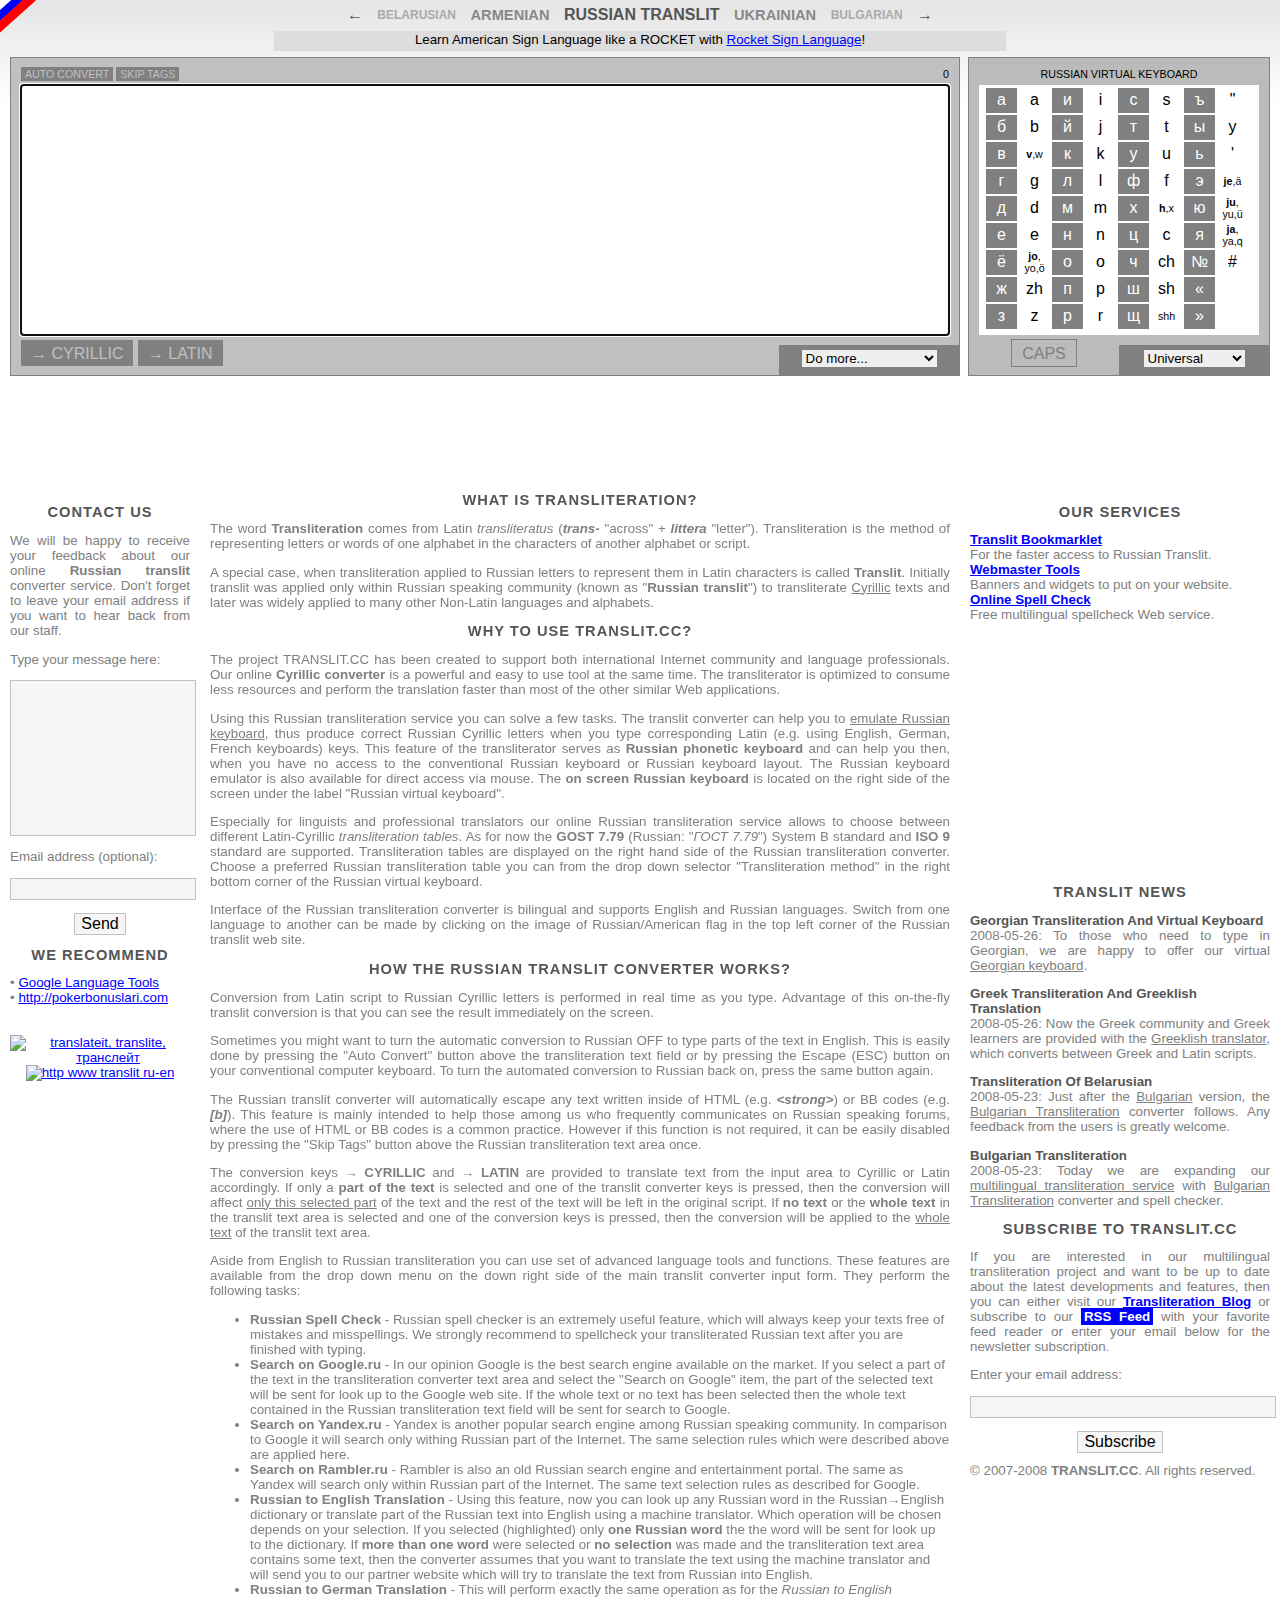
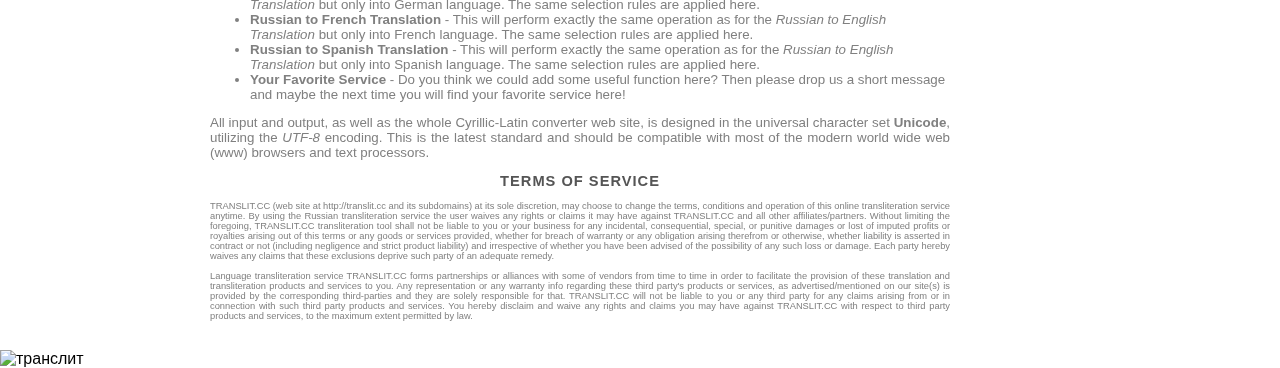
==== index.html @ 24be38a4 "init" ====
<!DOCTYPE html 
     PUBLIC "-//W3C//DTD XHTML 1.0 Transitional//EN"
     "http://www.w3.org/TR/xhtml1/DTD/xhtml1-transitional.dtd">
<html xmlns="http://www.w3.org/1999/xhtml">
<head>
<title>Translit RU/EN - Russian Transliteration and Spell Checker</title>
<meta http-equiv="Content-Type" content="text/html; charset=utf-8" />
<meta http-equiv="Content-Language" content="en, ru" />
<meta name="Author" content="Online Tranliteration Service TRANSLIT.CC" />
<meta name="Copyright" content="Copyright 2007-2015 TRANSLIT.CC. All rights reserved. All materials and code are protected by international copyright laws." />
<meta name="Description" lang="en" content="TRANSLIT.CC is a free online Russian-English transliterator (translit ru-en). It converts Russian translit into normal Cyrillic letters and backwards." />
<meta name="Description" lang="ru" content="TRANSLIT.CC - Новый русский транслит-переводчик и online транслитератор. Встроенная проверка орфографии и русская виртуальная клавиатура." />
<meta name="Keywords" lang="en" content="translit,transliteration,russian" />
<meta name="Кeywords" lang="ru" content="транслит,транслитерация,русский,русская" />
<meta name="Robots" content="index,follow,noarchive" />
<link rel="Stylesheet" type="text/css" href="style31.css" />
<link rel="Alternate" type="application/rss+xml" href="http://feeds.feedburner.com/translit" title="Translit News RSS" />
<link rel="Shortcut Icon" type="image/x-icon" href="favicon.ico" />
<script type="text/javascript" src="base31.js"></script>
<script type="text/javascript" src="speller/spellChecker.js"></script>
</head>
<body>
<noscript>
<div class="en" lang="en"><h1>Russian Transliteration Converter Requires JavaScript Support!</h1>
<p>Dear visitors of TRANSLIT.CC, in order to use our World Wide Web English-Russian Transliteration Service (WWW TRANSLIT RU-EN) you need to <u>activate support of <b>JavaScript</b></u> in your Web browser.</p>
<p>Please, reference documentation of your browser to find out how to enable JavaScript functionality. Staff of this online Latin-Cyrillic converter will be happy to assist you to solve this problem. You can send us a message using the contact form (below the Russian transliteration text input form).</p></div>
<div class="ru" lang="ru" style="display:none"><h1>Русский транслит переводчик требует поддержки JavaScript!</h1>
<p>Уважаемые посетители сайта ТРАНСЛИТ.CC, для полноценной работы со службой автоматической транслитерации текста из английского алфавита в русский (Транслит Ру-Ен) необходимо <u>активировать выполнение <b>JavaScript</b></u> в вашем Веб браузере.</p>
<p>Пожалуйста обратитесь к документации вашего Интернет браузера для выяснения деталей активации JavaScript. Работники нашего сервиса перевода из латиницы в кириллицу готовы оказать вам помощь по настройке вашего Веб браузера. Для этого вам необходимо связаться с нами посредствам контактной формы, расположенной слева под полем ввода транслитерации.</p></div>
</noscript>
<div id="container">
<div id="header">
<div class="en" lang="en"><ul>
<li><a href="http://ge.translit.cc/" class="marr" title="Georgian Transliteration">&larr;</a></li>
<li><h3><a href="http://by.translit.cc/" title="Belarusian Transliteration">Belarusian</a></h3></li>
<li><h2><a href="http://am.translit.cc/" title="Armenian Transliteration">Armenian</a></h2></li>
<li><h1><a href="index.html" title="Russian Transliteration">Russian Translit</a></h1></li>
<li><h2><a href="http://ua.translit.cc/" title="Ukrainian Transliteration">Ukrainian</a></h2></li>
<li><h3><a href="http://bg.translit.cc/" title="Bulgarian Transliteration">Bulgarian</a></h3></li>
<li><a href="http://gr.translit.cc/" class="marr" title="Greek Transliteration">&rarr;</a></li>
</ul></div>
<div class="ru" lang="ru" style="display:none"><ul>
<li><a href="http://ge.translit.cc/" class="marr" title="Грузинская Транслитерация">&larr;</a></li>
<li><h3><a href="http://by.translit.cc/" title="Белорусская Транслитерация">Белорусский</a></h3></li>
<li><h2><a href="http://am.translit.cc/" title="Армянская Транслитерация">Армянский</a></h2></li>
<li><h1><a href="index.html" title="Русская Транслитерация">Русский Транслит</a></h1></li>
<li><h2><a href="http://ua.translit.cc/" title="Украинская Транслитерация">Украинский</a></h2></li>
<li><h3><a href="http://bg.translit.cc/" title="Болгарская Транслитерация">Болгарский</a></h3></li>
<li><a href="http://gr.translit.cc/" class="marr" title="Греческая Транслитерация">&rarr;</a></li>
</ul></div>
</div><!-- /header -->
<div id="message">
<div id="message-content">
Learn American Sign Language like a ROCKET with <a href="offer/rocketlang" rel="nofollow" target="_blank">Rocket Sign Language</a>!</div><!-- /message-content -->
</div><!-- /message -->
<div id="workspace">
<div id="work-right">
<div id="work-right-head">
<div class="en" lang="en">Russian virtual keyboard</div>
<div class="ru" lang="ru" style="display:none">Русская виртуальная клавиатура</div>
</div><!-- /work-right-head -->
<div id="work-right-body">
<div id="work-right-body-content">
<div><a href="javascript:t.n(2)">а</a></div><div>a</div><div><a href="javascript:t.n(20)">и</a></div><div>i</div><div><a href="javascript:t.n(38)">с</a></div><div>s</div><div><a href="javascript:t.n(56)">ъ</a></div><div>&quot;</div><div><a href="javascript:t.n(4)">б</a></div><div>b</div><div><a href="javascript:t.n(22)">й</a></div><div>j</div><div><a href="javascript:t.n(40)">т</a></div><div>t</div><div><a href="javascript:t.n(58)">ы</a></div><div>y</div><div><a href="javascript:t.n(6)">в</a></div><div class="sm1"><strong>v</strong>,w</div><div><a href="javascript:t.n(24)">к</a></div><div>k</div><div><a href="javascript:t.n(42)">у</a></div><div>u</div><div><a href="javascript:t.n(60)">ь</a></div><div>&#39;</div><div><a href="javascript:t.n(8)">г</a></div><div>g</div><div><a href="javascript:t.n(26)">л</a></div><div>l</div><div><a href="javascript:t.n(44)">ф</a></div><div>f</div><div><a href="javascript:t.n(62)">э</a></div><div class="sm1"><strong>je</strong>,ä</div><div><a href="javascript:t.n(10)">д</a></div><div>d</div><div><a href="javascript:t.n(28)">м</a></div><div>m</div><div><a href="javascript:t.n(46)">х</a></div><div class="sm1"><strong>h</strong>,x</div><div><a href="javascript:t.n(64)">ю</a></div><div class="sm2"><strong>ju</strong>,<br/>yu,ü</div><div><a href="javascript:t.n(12)">е</a></div><div>e</div><div><a href="javascript:t.n(30)">н</a></div><div>n</div><div><a href="javascript:t.n(48)">ц</a></div><div>c</div><div><a href="javascript:t.n(66)">я</a></div><div class="sm2"><strong>ja</strong>,<br/>ya,q</div><div><a href="javascript:t.n(14)">ё</a></div><div class="sm2"><strong>jo</strong>,<br/>yo,ö</div><div><a href="javascript:t.n(32)">о</a></div><div>o</div><div><a href="javascript:t.n(50)">ч</a></div><div>ch</div><div><a href="javascript:t.c(&quot;№&quot;)">№</a></div><div>#</div><div><a href="javascript:t.n(16)">ж</a></div><div>zh</div><div><a href="javascript:t.n(34)">п</a></div><div>p</div><div><a href="javascript:t.n(52)">ш</a></div><div>sh</div><div><a href="javascript:t.c(&quot;«&quot;)">«</a></div><div></div><div><a href="javascript:t.n(18)">з</a></div><div>z</div><div><a href="javascript:t.n(36)">р</a></div><div>r</div><div><a href="javascript:t.n(54)">щ</a></div><div class="sm1">shh</div><div><a href="javascript:t.c(&quot;»&quot;)">»</a></div><div></div>
</div><!-- /work-right-body-content -->
</div><!-- /work-right-body -->
<div id="codeset" lang="en">
<select name="codelist" id="codelist" onchange="t.sw()" title="Transliteration method">
<option title="Our own compilation">Universal</option>
<option title="GOST 7.79-2000 (System B) Standard">GOST 7.79 B</option>
<option title="ISO 9:1995 Standard">ISO 9</option>
</select>
</div><!-- /codeset -->
<div id="work-right-foot" lang="en">
<a href="javascript:t.tcps()" class="off" id="togCaps" title="Capitalize letters">Caps</a>
</div><!-- /work-right-foot -->
</div><!-- /work-right -->
<div id="work-left">
<div id="work-left-head" lang="en">
<div id="txtcount"></div>
<a href="javascript:t.tacf()" id="togConv" class="on" title="TURN OFF automatic conversion to Russian (or press ESC)">Auto convert</a> 
<a href="javascript:t.tstf()" id="togTags" class="on" title="TURN OFF detection of HTML and BB tags">Skip tags</a>
</div><!-- /work-left-head -->
<div id="work-left-body">
<form name="tf" id="tf" method="post" action="index.html">
<fieldset><div>
<textarea id="txt" name="txt" class="tx0" rows="" cols=""></textarea>
</div></fieldset>
</form>
</div><!-- /work-left-body -->
<div id="advanced">
<select name="advlist" id="advlist" onchange="t.dmr()" title="Advanced services" lang="en">
<option title="Choose a service below">Do more...</option>
<option title="Check Russian spelling">Check spelling</option>
<option title="Search text on Google">Search on Google</option>
<option title="Search text on Yandex">Search on Yandex</option>
<option title="Search text on Rambler">Search on Rambler</option>
<option title="Translate into English">into English</option>
<option title="Translate into German">into German</option>
<option title="Translate into French">into French</option>
<option title="Translate into Spanish">into Spanish</option>
</select>
</div><!-- /advanced -->
<div id="work-left-foot">
<div class="en" lang="en"><a href="javascript:t.go(0)" title="Convert to Cyrillic">&rarr; Cyrillic</a> <a href="javascript:t.go(1)" title="Convert to Latin">&rarr; Latin</a></div>
<div class="ru" lang="ru" style="display:none"><a href="javascript:t.go(0)" title="Перевести в кириллицу">Кириллица</a> <a href="javascript:t.go(1)" title="Перевести в латиницу">Латиница</a></div>
</div><!-- /work-left-foot -->
</div><!-- /work-left -->
<div id="work-bottom">
<div id="work-bottom-content">

<script async src="http://pagead2.googlesyndication.com/pagead/js/adsbygoogle.js"></script>
<!-- 728x90 -->
<ins class="adsbygoogle"
     style="display:inline-block;width:728px;height:90px"
     data-ad-client="ca-pub-0113441673686829"
     data-ad-slot="4898148110"></ins>
<script>
(adsbygoogle = window.adsbygoogle || []).push({});
</script>
<script type="text/javascript"><!--
t.ini();
//--></script>
</div><!-- /work-bottom-content -->
</div><!-- /work-bottom -->
</div><!-- /workspace -->

<div id="description">
<div id="description-right">
<div class="en" lang="en"><h2>Our Services</h2>
<p class="rcm"><b><a href="bookmarklet" title="Translit Bookmarklet">Translit Bookmarklet</a></b><br/>For the faster access to Russian Translit.</p>
<p class="rcm"><b><a href="webmasters" title="Translit for Webmasters">Webmaster Tools</a></b><br/>Banners and widgets to put on your website.</p>
<p class="rcm"><b><a href="http://spellcheck.cc/" title="Free Online Spell Checker">Online Spell Check</a></b><br/>Free multilingual spellcheck Web service.</p>
</div>
<div class="ru" lang="ru" style="display:none"><h2>Наши Сервисы</h2>
<p class="rcm"><b><a href="bookmarklet" title="Транслит Букмарклет">Транслит Букмарклет</a></b><br/>Для быстрого доступа к сервису русской транслитерации.</p>
<p class="rcm"><b><a href="webmasters" title="Транслит для Вебмастеров">Для Веб-мастеров</a></b><br/>Баннеры и код для размещения на вашем сайте.</p>
<p class="rcm"><b><a href="http://ru.spellcheck.cc/" title="Онлайн Проверка Правописания">Проверка правописания</a></b><br/>Онлайн сервис проверки правописания Русского языка.</p>
</div>

<script async src="http://pagead2.googlesyndication.com/pagead/js/adsbygoogle.js"></script>
<!-- TRN_300x250 -->
<ins class="adsbygoogle"
     style="display:inline-block;width:300px;height:250px"
     data-ad-client="ca-pub-0113441673686829"
     data-ad-slot="8589958282"></ins>
<script>
(adsbygoogle = window.adsbygoogle || []).push({});
</script>
<div id="newsfeed"><div class="en" lang="en"><h2>Translit News</h2></div>
<div class="ru" lang="ru" style="display:none"><h2>Новое на Транслит.CC</h2></div>
<h3>Georgian Transliteration and Virtual Keyboard</h3><p>2008-05-26: To those who need to type in Georgian, we are happy to offer our virtual <a href="http://ge.translit.cc/" title="Virtual Georgian keyboard">Georgian keyboard</a>.</p>
<h3>Greek Transliteration and Greeklish Translation</h3><p>2008-05-26: Now the Greek community and Greek learners are provided with the <a href="http://gr.translit.cc/" title="Greeklish converter">Greeklish translator</a>, which converts between Greek and Latin scripts.</p>
<h3>Transliteration of Belarusian</h3><p>2008-05-23: Just after the <a href="http://bg.translit.cc/" title="Online Bulgarian Transliteration">Bulgarian</a> version, the <a href="http://bg.translit.cc/" title="Online Bulgarian Transliteration">Bulgarian Transliteration</a> converter follows. Any feedback from the users is greatly welcome.</p>
<h3>Bulgarian Transliteration</h3><p>2008-05-23: Today we are expanding our <a href="index.html" title="Online Transliteration">multilingual transliteration service</a> with <a href="http://bg.translit.cc/" title="Online Bulgarian Transliteration">Bulgarian Transliteration</a> converter and spell checker.</p>
</div>

<script type="text/javascript" src="http://media.fastclick.net/w/get.media?sid=42564&amp;m=6&amp;tp=8&amp;d=j&amp;t=s"></script>
<noscript>
<a href="http://media.fastclick.net/w/click.here?sid=42564&amp;m=6&amp;c=1" target="_blank">
<img src="http://media.fastclick.net/w/get.media?sid=42564&amp;m=6&amp;tp=8&amp;d=s&amp;c=1" width="300" height="250" border="0" alt="WWW Translit RU/EN" /></a>
</noscript>
<div class="en" lang="en"><h2>Subscribe to Translit.CC</h2>
<p>If you are interested in our multilingual transliteration project and want to be up to date about the latest developments and features, then you can either visit our <b><a href="http://blog.translit.cc/" title="Transliteration Blog">Transliteration Blog</a></b> or subscribe to our <a href="http://feeds.feedburner.com/translit" class="rss" title="Russian Transliteration News">RSS Feed</a> with your favorite feed reader or enter your email below for the newsletter subscription.</p>
<form action="http://www.feedburner.com/fb/a/emailverify" method="post" target="popupwindow" onsubmit="window.open('http://www.feedburner.com/fb/a/emailverifySubmit?feedId=1746202', 'popupwindow', 'scrollbars=yes,width=550,height=520');return true">
<p>Enter your email address:</p>
<p><input type="text" name="email" class="form"/></p>
<input type="hidden" value="http://feeds.feedburner.com/~e?ffid=1746202" name="url"/>
<input type="hidden" value="Translit News" name="title"/>
<input type="hidden" name="loc" value="en_US"/>
<input type="submit" value="Subscribe" class="button"/>
</form></div>
<div class="ru" lang="ru" style="display:none"><h2>Подписка на Транслит.CC</h2>
<p>Если вы интересуетесь развитием нашего многоязычного транслитератора, то, возможно, вы пожелаете посетить наш <b><a href="http://feeds.feedburner.com/translit" title="Блог о Транслитерации">блог о транслитерации</a></b> либо подписаться на нашу новостную <a href="http://feeds.feedburner.com/translit" class="rss" title="Новое на Транслит.CC">RSS ленту</a> с помощью вашего любимого RSS-агрегатора либо подписаться на обновления по электронной почте, используя предоставленную ниже форму.</p>
<form action="http://www.feedburner.com/fb/a/emailverify" method="post" target="popupwindow" onsubmit="window.open('http://www.feedburner.com/fb/a/emailverifySubmit?feedId=1746202', 'popupwindow', 'scrollbars=yes,width=550,height=520');return true">
<p>Введите адрес электронной почты:</p>
<p><input type="text" name="email" class="form"/></p>
<input type="hidden" value="http://feeds.feedburner.com/~e?ffid=1746202" name="url"/>
<input type="hidden" value="Translit News" name="title"/>
<input type="hidden" name="loc" value="en_US"/>
<input type="submit" value="Подписаться" class="button"/>
</form></div>
<div class="en" lang="en"><p>&copy; 2007-2008 <b>TRANSLIT.CC</b>. All rights reserved.</p></div>
<div class="ru" lang="ru" style="display:none"><p>&copy; 2007-2008 <b>TRANSLIT.CC</b>. Все права защищены.</p></div>
</div><!-- /description-right -->
<div id="description-left">
<div class="en" lang="en"><h2>Contact US</h2>
<p>We will be happy to receive your feedback about our online <b>Russian translit</b> converter service. Don't forget to leave your email address if you want to hear back from our staff.</p>
<p>Type your message here:</p>
<form method="post" action="index.html">
<textarea cols="" rows="" name="msg" class="form feedback"></textarea>
<p>Email address (optional):</p>
<p><input type="text" name="email" class="form" /></p>
<input type="submit" name="ct_submit" value="Send" class="button"/>
</form></div>
<div class="ru" lang="ru" style="display:none"><h2>Обратная Связь</h2>
<p>Мы всегда рады услышать мнения пользователей о работе сервиса <b>русский транслит</b>. Если у вас есть какие-либо пожелания или предложения, не задумывайтесь ни на секунду и напишите нам о них! Не забудьте оставить свой адрес электронной почты, если вы хотите получить от нас ответ.</p>
<p>Поле для ввода сообщения:</p>
<form method="post" action="index.html">
<textarea cols="" rows="" name="msg" class="form feedback"></textarea>
<p>Адрес электронной почты (по желанию):</p>
<p><input type="text" name="email" class="form" /></p>
<input type="submit" name="ct_submit" value="Послать" class="button"/>
</form></div>

<script type="text/javascript" src="http://media.fastclick.net/w/get.media?sid=42564&amp;m=3&amp;tp=7&amp;d=j&amp;t=n"></script>
<noscript>
<a href="http://media.fastclick.net/w/click.here?sid=42564&amp;m=3&amp;c=1" target="_blank">
<img src="http://media.fastclick.net/w/get.media?sid=42564&amp;m=3&amp;tp=7&amp;d=s&amp;c=1" width="160" height="600" border="0" alt="Russian transliteration" /></a>
</noscript>
<div class="en" lang="en"><h2>We Recommend</h2>
<p class="rcm">&bull; <a href="http://www.google.com/language_tools?hl=EN">Google Language Tools</a></p>
</div>
<div class="ru" lang="ru" style="display:none"><h2>Рекомендуем</h2>
<p class="rcm">&bull; <a href="http://www.google.com/language_tools?hl=RU">Языковые инструменты от Google</a></p>
</div>
<p class="rcm">&bull;   <a href="http://www.pokerbonuslari.com">http://pokerbonuslari.com</a>  </p>
<br /><br />
<!-- <a href="http://www.russianwa.com/top/" rel="nofollow"><img src="http://www.russianwa.com/top/button.php?u=translit" alt="russkaya klaviatura, klava" border="0" /></a> -->
<a href="http://www.russiancarolina.net/top/" rel="nofollow"><img src="http://www.russiancarolina.net/top/button.php?u=translit" alt="translateit, translite, транслейт" border="0" /></a>
<a href="http://www.RussianAmerica.com/top/?id=10785" rel="nofollow"><img border="0" width="88" height="31" src="http://www.russianamerica.com/top/logo/index.php?id=10785&amp;logo=3" alt="http www translit ru-en" /></a>
</div><!-- /description-left -->
<div id="description-center">
<div class="en" lang="en"><h2>What is Transliteration?</h2>
<p>The word <b>Transliteration</b> comes from Latin <i>transliteratus</i> (<b><i>trans-</i></b> "across" + <b><i>littera</i></b> "letter"). Transliteration is the method of representing letters or words of one alphabet in the characters of another alphabet or script.</p>
<p>A special case, when transliteration applied to Russian letters to represent them in Latin characters is called <b>Translit</b>. Initially translit was applied only within Russian speaking community (known as "<b>Russian translit</b>") to transliterate <u>Cyrillic</u> texts and later was widely applied to many other Non-Latin languages and alphabets.</p></div>
<div class="ru" lang="ru" style="display:none"><h2>Что такое транслитерация?</h2>
<p>Слово <b>транслитерация</b> происходит от латинского <i>transliteratus</i> (<b><i>trans-</i></b> «изменение» и <b><i>littera</i></b> «буква»). Транслитерация - это метод представления букв одной системы письма либо алфавита буквами другой системы. Транслитерация часто используется лингвистами для перевода имен и названий из одного языка на другой. В быту транслитерация получила широкое распространение в SMS в эпоху нерусифицированных сотовых телефонов. Транслитерацию также часто используют вместо кириллицы при работе на нерусифицированных компьютерах.</p>
<p>Особый случай использования транслитерации в русском языке для представления русских букв латинскими получил название <b>транслит</b>. Изначально термин <i>транслит</i> применялся в русско говорящем сообществе (так называемый «русский транслит») для конвертирования текстов, написанных на кириллице, и в дальнейшем получил распространение в других не латинских языковых системах и алфавитах.</p></div>
<div class="en" lang="en"><h2>Why to use TRANSLIT.CC?</h2>
<p>The project TRANSLIT.CC has been created to support both international Internet community and language professionals. Our online <b>Cyrillic converter</b> is a powerful and easy to use tool at the same time. The transliterator is optimized to consume less resources and perform the translation faster than most of the other similar Web applications.</p>
<p>Using this Russian transliteration service you can solve a few tasks. The translit converter can help you to <u>emulate Russian keyboard</u>, thus produce correct Russian Cyrillic letters when you type corresponding Latin (e.g. using English, German, French keyboards) keys. This feature of the transliterator serves as <b>Russian phonetic keyboard</b> and can help you then, when you have no access to the conventional Russian keyboard or Russian keyboard layout. The Russian keyboard emulator is also available for direct access via mouse. The <b>on screen Russian keyboard</b> is located on the right side of the screen under the label "Russian virtual keyboard".</p>
<p>Especially for linguists and professional translators our online Russian transliteration service allows to choose between different Latin-Cyrillic <i>transliteration tables</i>. As for now the <b>GOST 7.79</b> (Russian: "<em lang="ru">ГОСТ 7.79</em>") System B standard and <b>ISO 9</b> standard are supported. Transliteration tables are displayed on the right hand side of the Russian transliteration converter. Choose a preferred Russian transliteration table you can from the drop down selector "Transliteration method" in the right bottom corner of the Russian virtual keyboard.</p>
<p>Interface of the Russian transliteration converter is bilingual and supports English and Russian languages. Switch from one language to another can be made by clicking on the image of Russian/American flag in the top left corner of the Russian translit web site.</p>
</div>
<div class="ru" lang="ru" style="display:none"><h2>Для чего нужен ТРАНСЛИТ.CC?</h2>
<p>Проект ТРАНСЛИТ.CC был создан для поддержки международного Интернет сообщества и профессионалов, изучающих языки. Представленный русский транслит конвертер является одновременно мощным и простым средством для перевода информации между различными системами алфавитов. Онлайн переводчик транслитерации оптимизирован для минимального использования системных ресурсов. Высокая скорость выполнения задач и надежность работы сервиса выгодно отличают его от аналогичных.</p>
<p>Сервис русской транслитерации позволяет решить сразу несколько задач. В первую очередь, транслитератор может выполнять роль эмулятора русской клавиатуры, отображая русские кириллические буквы при вводе букв латинского алфавита (например, при использовании английской, немецкой либо французской раскладки клавиатуры). Данная функцию так же получила название <b>русская фонетическая клавиатура</b> и может быть полезна в случаях, когда доступ к русской клавиатуре либо русской раскладке клавиатуры ограничен. Эмулятор русской клавиатуры также позволяет набирать отдельные буквы с помощью компьютерной мышки. Виртуальная клавиатура расположена в правой стороне экрана в блоке под надписью «виртуальная русская клавиатура».</p>
<p>Специально для лингвистов и профессиональных переводчиков наша онлайн служба русской транслитерации позволяет выбрать различные <i>правила транслитерации</i>. На данный момент дополнительно поддерживаются таблицы транслитерации по стандартам <b>ГОСТ 7.79</b> система Б и <em lang="en">ISO 9</em>. Таблица транслитерации отображается с правой стороны от текстового поля транслитератора. Выбрать соответствующую таблицу транслитерации можно в ниспадающем меню под названием «<em lang="en">Transliteration method</em>», расположенного в правом нижнем углу виртуальной клавиатуры.</p>
<p>Интерфейс службы переводчика русской транслитерации поддерживает английский и русский языки. Переключиться с одного языка на другой можно, нажав на изображение российского либо американского флага в левом верхнем углу сайта.</p>
</div>
<div class="en" lang="en"><h2>How the Russian Translit Converter Works?</h2>
<p>Conversion from Latin script to Russian Cyrillic letters is performed in real time as you type. Advantage of this on-the-fly translit conversion is that you can see the result immediately on the screen.</p>
<p>Sometimes you might want to turn the automatic conversion to Russian OFF to type parts of the text in English. This is easily done by pressing the "Auto Convert" button above the transliteration text field or by pressing the Escape (ESC) button on your conventional computer keyboard. To turn the automated conversion to Russian back on, press the same button again.</p>
<p>The Russian translit converter will automatically escape any text written inside of HTML (e.g. <b><i>&lt;strong&gt;</i></b>) or BB codes (e.g. <b><i>[b]</i></b>). This feature is mainly intended to help those among us who frequently communicates on Russian speaking forums, where the use of HTML or BB codes is a common practice. However if this function is not required, it can be easily disabled by pressing the "Skip Tags" button above the Russian transliteration text area once.</p>
<p>The conversion keys <b>&rarr; CYRILLIC</b> and <b>&rarr; LATIN</b> are provided to translate text from the input area to Cyrillic or Latin accordingly. If only a <b>part of the text</b> is selected and one of the translit converter keys is pressed, then the conversion will affect <u>only this selected part</u> of the text and the rest of the text will be left in the original script. If <b>no text</b> or the <b>whole text</b> in the translit text area is selected and one of the conversion keys is pressed, then the conversion will be applied to the <u>whole text</u> of the translit text area.</p>
<p>Aside from English to Russian transliteration you can use set of advanced language tools and functions. These features are available from the drop down menu on the down right side of the main translit converter input form. They perform the following tasks:</p>
<ul>
<li><b>Russian Spell Check</b> - Russian spell checker is an extremely useful feature, which will always keep your texts free of mistakes and misspellings. We strongly recommend to spellcheck your transliterated Russian text after you are finished with typing.</li>
<li><b>Search on Google.ru</b> - In our opinion Google is the best search engine available on the market. If you select a part of the text in the transliteration converter text area and select the "Search on Google" item, the part of the selected text will be sent for look up to the Google web site. If the whole text or no text has been selected then the whole text contained in the Russian transliteration text field will be sent for search to Google.</li>
<li><b>Search on Yandex.ru</b> - Yandex is another popular search engine among Russian speaking community. In comparison to Google it will search only withing Russian part of the Internet. The same selection rules which were described above are applied here.</li>
<li><b>Search on Rambler.ru</b> - Rambler is also an old Russian search engine and entertainment portal. The same as Yandex will search only within Russian part of the Internet. The same text selection rules as described for Google.</li>
<li><b>Russian to English Translation</b> - Using this feature, now you can look up any Russian word in the Russian&rarr;English dictionary or translate part of the Russian text into English using a machine translator. Which operation will be chosen depends on your selection. If you selected (highlighted) only <b>one Russian word</b> the the word will be sent for look up to the dictionary. If <b>more than one word</b> were selected or <b>no selection</b> was made and the transliteration text area contains some text, then the converter assumes that you want to translate the text using the machine translator and will send you to our partner website which will try to translate the text from Russian into English.</li>
<li><b>Russian to German Translation</b> - This will perform exactly the same operation as for the <i>Russian to English Translation</i> but only into German language. The same selection rules are applied here.</li>
<li><b>Russian to French Translation</b> - This will perform exactly the same operation as for the <i>Russian to English Translation</i> but only into French language. The same selection rules are applied here.</li>
<li><b>Russian to Spanish Translation</b> - This will perform exactly the same operation as for the <i>Russian to English Translation</i> but only into Spanish language. The same selection rules are applied here.</li>
<li><b>Your Favorite Service</b> - Do you think we could add some useful function here? Then please drop us a short message and maybe the next time you will find your favorite service here!</li>
</ul>
<p>All input and output, as well as the whole Cyrillic-Latin converter web site, is designed in the universal character set <b>Unicode</b>, utilizing the <i>UTF-8</i> encoding. This is the latest standard and should be compatible with most of the modern world wide web (www) browsers and text processors.</p>
</div>
<div class="ru" lang="ru" style="display:none"><h2>Как работать с конвертером транслита?</h2>
<p>Транскрипция из латиницы в русскую кириллицу производится в реальном времени по мере ввода букв с клавиатуры. Преимуществом подобного перевода «на лету» является мгновенность вывода на экран результата транслитерации.</p>
<p>Иногда может понадобиться отключить автоматический перевод на русский язык, чтобы напечатать части текста на английском языке. Отключить конверсию в транслит можно, нажав на кнопку <em lang="en">Auto Convert</em>, расположенную в верхней части поля транслитерации, либо нажав на клавишу <em lang="en">ESC</em> компьютерной клавиатуры.</p>
<p>Русский транслит конвертер автоматически пропустит элементы гипертекстовой разметки HTML, заключённые в угловые скобки (пример: <b><i>&lt;strong&gt;</i></b>), или код BB, заключённый в квадратные скобки (пример: <b><i>[b]</i></b>). Данная функция полезна людям, участвующим в русскоязычных форумах, где использование кодов HTML и BB является обыденным делом. Однако, если в данной функции нет необходимости, её можно легко отключить, нажав на кнопку <em lang="en">Skip Tags</em>, расположенную в верхней части поля транслитерации.</p>
<p>Кнопки транслитерации <b>КИРИЛЛИЦА</b> и <b>ЛАТИНИЦА</b> предназначены для перевода текста из поля ввода в кириллическую либо латинскую систему письма соответственно. В случае, если выбрана лишь <b>часть текста</b> и нажата одна из кнопок транслитерации, транслитерация будет произведена только над выделенным текстом, и остальной текст в поле ввода останется без изменения. В случае, когда текст для транслитерации на русский либо латиницу не был выделен, либо в случае, когда весь находящийся в поле ввода текст  был выделен, и в последствии была нажата одна из кнопок транслитерации, конвертирование будет произведено над всем текстом, находящимся в поле ввода транслита.</p>
<p>В дополнение к функциям русской транслитерации, на сайте также доступен ряд вспомогательных приложений. Данные функции доступны в ниспадающем меню, расположенном в правом нижнем углу главного поля ввода текста транслита:</p>
<ul>
<li><b>Русская проверка орфографии</b> - проверка правописания русского языка является отличным дополнением к транслиту, позволяющим предотвратить печатные и грамматически ошибки. Мы настоятельно рекомендуем проверять набранные тексты перед отправкой их собеседникам.</li>
<li><b>Поиск в Google.ru</b> - По нашему мнению, Google является одной из лучших поисковых машин, существующих в Интернете. При выделении части текста в текстовом поле ввода переводчика транслита и последующем выборе пункта меню «Search on Google», только выделенный участок текста будет послан для поиска в поисковой системе Google. В случае, когда весь текст был выделен либо он не был выделен вообще, весь содержащийся в поле ввода перекодировщика транслита текст будет направлен в поисковую систему для поиска.</li>
<li><b>Поиск в Yandex.ru</b> - Яндекс является другой популярной российской поисковой системой. По сравнению с Google, данная поисковая система ограничевается поиском в российкой части Интернета. В данном случае применимы те же правила выделения, описанные выше для поиска в Google.</li>
<li><b>Поиск в Rambler.ru</b> - Рамблер является ещё одной российской информационно-поисковой системой. Так же, как и Яндекс, ограничевается поиском только в российской части Интернета. Для поиска в Рамблере применимы те же самые правила, описанные для Google.</li>
<li><b>Русско-английский перевод</b> - С помощью данной функции можно найти перевод любого русского слова в русско-английском словаре либо осуществить машинный перевод целого блока текста с русского языка на английский. Какая операция будет выбрана, перевод значения одного слова в словаре либо машинный перевод всего текста - зависит от выделенного текста. Если было выделено всего лишь одно русское слово, то будет произведён поиск данного слова в русско-английском словаре. Если выделено более чем одно слово либо вообще ни одно слово не было выделено, и текстовый блок транслита содержит текст, то будет произведён машинный перевод текста на английский язык.</li>
<li><b>Русско-немецкий перевод</b> - Данная функция полностью идентична русско-английскому переводу, описанному выше, с тем лишь отличием, что перевод будет осуществлён в русско&rarr;немецком направлении. Применимы те же правила выделения текста.</li>
<li><b>Русско-французский перевод</b> - Данная функция полностью идентична русско-английскому переводу, описанному выше, с тем лишь отличием, что перевод будет осуществлён в русско&rarr;французском направлении. Применимы те же правила выделения текста.</li>
<li><b>Русско-испанский перевод</b> - Данная функция полностью идентична русско-английскому переводу, описанному выше, с тем лишь отличием, что перевод будет осуществлён в русско&rarr;испанском направлении. Применимы те же правила выделения текста.</li>
<li><b>Другой полезный сервис</b> - Мы постарались включить в набор дополнительных функций самые полезные и необходимые приложения. Вполне возможно, мы что то упустили и были бы рады услышать ваши пожелания и предложения.</li>
</ul>
<p>Весь ввод и вывод данных, так же как и весь сайт русской транслитерации WWW.ТРАНСЛИТ.CC построены на базе универсального стандарта кодирования символов <b>Юникод</b> (Уникод) и используют кодировку <i>UTF-8</i>. Данные стандарты являются последними технологиями для представления информации на различных языках и должны быть совместимы со всеми современными Интернет браузерами и текстовыми редакторами.</p>
</div>

<div class="en" lang="en"><h2>Terms of Service</h2>
<p class="tos">TRANSLIT.CC (web site at http://translit.cc and its subdomains) at its sole discretion, may choose to change the terms, conditions and operation of this online transliteration service anytime. By using the Russian transliteration service the user waives any rights or claims it may have against TRANSLIT.CC and all other affiliates/partners. Without limiting the foregoing, TRANSLIT.CC transliteration tool shall not be liable to you or your business for any incidental, consequential, special, or punitive damages or lost of imputed profits or royalties arising out of this terms or any goods or services provided, whether for breach of warranty or any obligation arising therefrom or otherwise, whether liability is asserted in contract or not (including negligence and strict product liability) and irrespective of whether you have been advised of the possibility of any such loss or damage. Each party hereby waives any claims that these exclusions deprive such party of an adequate remedy.</p>
<p class="tos">Language transliteration service TRANSLIT.CC forms partnerships or alliances with some of vendors from time to time in order to facilitate the provision of these translation and transliteration products and services to you. Any representation or any warranty info regarding these third party's products or services, as advertised/mentioned on our site(s) is provided by the corresponding third-parties and they are solely responsible for that. TRANSLIT.CC will not be liable to you or any third party for any claims arising from or in connection with such third party products and services. You hereby disclaim and waive any rights and claims you may have against TRANSLIT.CC with respect to third party products and services, to the maximum extent permitted by law.</p></div>
<div class="ru" lang="ru" style="display:none"><h2>Пользовательское Соглашение</h2>
<p class="tos">ТРАНСЛИТ.CC (веб-сайт на http://www.translit.cc и его поддоменах) на свое усмотрение может изменить условия данного соглашения по использованию службы русской транслитерации в любое время без предварительного уведомления. Используя русский транслит, предоставленный данным сайтом, пользователь отказывается от каких-либо прав и претензий к сайту онлайн транслитерации ТРАНСЛИТ.CC, а также его рекламным партнерам и агентам. Не ограничиваясь вышеизложенным, Интернет программа-транслитератор русского языка ТРАНСЛИТ.CC так же, как и её создатели, не несут ответственности ни перед пользователями программы, ни перед какими-либо иными физическими либо юридическими лицами за любые случайные, косвенные, преднамеренные или другие убытки либо потери возможной прибыли. Использование транслит сервиса и сайта WWW.ТРАНСЛИТ.CC в целом осуществляется исключительно на страх и риск пользователей. Тем самым каждая из сторон данного соглашения отказывается от любых претензий относительно использования предоставленных услуг.</p>
<p class="tos">Служба транслитерации ТРАНСЛИТ.CC оставляет за собой право вступать в партнёрство с различными производителями товаров и услуг с целью рекламы товаров и услуг пользователям сервиса русский транслит. Любая информация о рекламных товарах и услугах как правило предоставляется сторонними производителями и полностью находится под их собственной ответственностью. Ресурс TRANSLIT.CC не несёт никакой ответственности за качество, правдивость описания либо иные факторы, связанные со сторонними товарами и услугами.</p></div>

</div><!-- /description-center -->
<div class="clear"></div>
</div><!-- /description -->
<div id="footer">
<form method="post" action="http://www.translate.ru/text.asp#tr_form" name="trans" target="_blank"><input type="hidden" name="lang" value="ru"/><input type="hidden" name="status" value="translate"/><input type="hidden" name="template" value="General"/><input type="hidden" id="src" name="source" value=""/><input type="hidden" id="old" name="SResalt" value=""/><input type="hidden" name="direction" id="dir" value=""/></form>
</div><!-- /footer -->
</div><!-- /container -->

<img src="http://pixel.quantserve.com/pixel/p-6bvHfxYqo73Dw.gif" height="0" width="0" border="0" alt="транслит" />
<script src="http://www.google-analytics.com/urchin.js" type="text/javascript">
</script>
<script type="text/javascript">
  _uacct = "UA-2783203-6";
  urchinTracker();
</script>
<div class="en" lang="en"><a href="javascript:t.tlng()"><img src="img/ru.gif" border="0" width="36" height="33" style="position:absolute; left:0px; top:0px; margin:0px; padding:0px" alt="Switch transliterator into Russian" title="Russian interface" /></a>
</div>
<div class="ru" lang="ru" style="display:none"><a href="javascript:t.tlng()"><img src="http://translit.cc/img/en.gif" border="0" width="36" height="33" style="position:absolute; left:0px; top:0px; margin:0px; padding:0px" alt="Переключить транслитератор на английский" title="Aнглийский интерфейс" /></a>
</div></body>
</html>
---- style31.css ----
html,body {margin:0;padding:0;}
body {font-family:Tahoma,Verdana,Arial,Helvetica,sans-serif;font-size:12pt;background:url(img/bg.gif) repeat-x scroll 0 0;}
.clear {clear:both;}
img {border:0;margin:0;padding:0;}
a,a:link,a:visited {color:blue;}
a.bml {background:#ddd;text-decoration:none;font-family:sans-serif;font-size: 80%; color:navy;padding:3px;border:#ccc 1px solid;}
a.marr,a.marr:link,a.marr:visited {text-decoration:none !important;color:#555555;}
noscript h1 {color:red;font-size:14pt;text-align:center;margin:10px;padding:0;text-decoration:blink;}
noscript p {font-size:12pt;text-align:justify;margin:5px 20px;padding:0;}
#container {margin:0 10px;}
#header {text-align:center;padding-top:5px;padding-bottom:1px;}
#header ul,#header li,#header h1,#header h2,#header h3,#header h4,#header h5 {margin:0;padding:0;list-style:none;display:inline;vertical-align:middle;}
#header li {margin:0 5px;}
#header h1,#header h1 a,#header h1 a:link,#header h1 a:visited {font-family:Tahoma,Verdana,Arial,Helvetica,sans-serif;font-size:12pt;text-transform:uppercase;text-decoration:none !important;color:#555555;}
#header h2,#header h2 a,#header h2 a:link,#header h2 a:visited {font-family:Tahoma,Verdana,Arial,Helvetica,sans-serif;font-size:11pt;text-transform:uppercase;text-decoration:none !important;color:#888888;}
#header h3,#header h3 a,#header h3 a:link,#header h3 a:visited {font-family:Tahoma,Verdana,Arial,Helvetica,sans-serif;font-size:9pt;text-transform:uppercase;text-decoration:none !important;color:#AAAAAA;}
#header h4,#header h4 a,#header h4 a:link,#header h4 a:visited {font-family:Tahoma,Verdana,Arial,Helvetica,sans-serif;font-size:8pt;text-transform:uppercase;text-decoration:none !important;color:#CCCCCC;}
#header h5,#header h5 a,#header h5 a:link,#header h5 a:visited {font-family:Tahoma,Verdana,Arial,Helvetica,sans-serif;font-size:7pt;text-transform:uppercase;text-decoration:none !important;color:#BBBBBB;}
#header h1 a:hover {color:#333333;text-decoration:none !important;}
#header h2 a:hover {color:#666666;text-decoration:none !important;}
#header h3 a:hover {color:#888888;text-decoration:none !important;}
#header h4 a:hover {color:#BBBBBB;text-decoration:none !important;}
#message-content {width:732px;height:20px;margin:6px auto;background:#DDDDDD;font-family:Tahoma,Verdana,Arial,Helvetica,sans-serif;font-size:10pt;line-height:14pt;text-align:center;-moz-border-radius:8px;}
#work-left {background:#C0C0C0;margin-right:310px;border:1px solid #808080;-moz-border-radius:8px;}
#work-left-head {margin:0 10px;padding:10px 0 5px;font-family:Tahoma,Verdana,Arial,Helvetica,sans-serif;font-size:8pt;text-transform:uppercase;}
#work-left-head a,#work-left-head a:visited {padding:0 3px;font-size:8pt;text-transform:uppercase;text-decoration:none !important;}
#work-left-head a:hover {text-decoration:none !important;}
a.on,a.on:link,a.on:visited {background:#808080;border:1px solid #808080;color:#C0C0C0;}
a.on:hover {color:#FFFFFF;}
a.off,a.off:link,a.off:visited {border:1px solid #808080;color:#808080;}
a.off:hover {color:#000000;}
#txtcount {float:right;}
#work-left-body {background:#FFFFFF;margin:0 10px;padding:0;text-align:center;}
#tf,#tf fieldset {margin:0;padding:0;border:0;}
.tx0 {background:#FFFFFF;font-size:12pt;width:100%;height:250px;border:0;margin:0;padding:0;background-image:url(http://translit.cc/img/txtbg.gif);background-repeat:no-repeat;background-position:center;overflow:auto;resize:none;}
.tx1 {background:#FFFFFF;font-size:12pt;width:100%;height:250px;border:0;margin:0;padding:0;overflow:auto;resize:none;}
#work-left-foot {margin:10px 190px 0 10px;background:#C0C0C0;height:30px;}
#work-left-foot a:link,#work-left-foot a:visited {background:#808080;color:#C0C0C0;font-size:12pt;text-transform:uppercase;text-decoration:none !important;padding:5px 10px 4px 10px;position:relative;}
#work-left-foot a:hover {background:#333333;color:#FFFFFF;text-decoration:none !important;}
#advanced {margin-top:10px;width:180px;background:#808080;-moz-border-radius:8px 0 8px 0;text-align:center;height:30px;float:right;}
#advlist {margin-top:5px;border:0;cursor:pointer;}
#work-right {width:300px;background:#BBBBBB;border:1px solid #808080;float:right;-moz-border-radius:8px;}
#work-right-head {margin:0 10px;padding:10px 0 5px;font-family:Tahoma,Verdana,Arial,Helvetica,sans-serif;font-size:8pt;text-transform:uppercase;text-align:center;}
#work-right-body {margin:0 10px;background:#FFFFFF;height:250px;border:0;padding:0;}
#work-right-body-content {margin:auto;padding-top:2px;height:244px;width:268px;}
#work-right-body-content div {width:31px;height:25px;border:1px solid #FFFFFF;float:left;text-align:center;line-height:18pt;}
#work-right-body-content a {display:block;color:#FFFFFF;width:100%;height:100%;background:#808080;text-decoration:none !important;}
#work-right-body-content a:hover {background:#333333;text-decoration:none !important;}
#work-right-body-content-am {margin:auto;padding-top:4px;height:244px;width:268px;}
#work-right-body-content-am div {width:31px;height:22px;border:1px solid #FFFFFF;float:left;text-align:center;line-height:15pt;}
#work-right-body-content-am a {display:block;color:#FFFFFF;width:100%;height:100%;background:#808080;text-decoration:none !important;}
#work-right-body-content-am a:hover {background:#333333;text-decoration:none !important;}
#work-right-body-content-el {margin:auto;padding-top:4px;height:244px;width:268px;}
#work-right-body-content-el div {width:31px;height:32px;border:1px solid #FFFFFF;float:left;margin-top:4px;text-align:center;line-height:22pt;}
#work-right-body-content-el a {display:block;color:#FFFFFF;width:100%;height:100%;background:#808080;text-decoration:none !important;}
#work-right-body-content-el a:hover {background:#333333;text-decoration:none !important;}
.sm1 {font-size:8pt;}
.sm2 {font-size:8pt;line-height:9pt !important;}
#codeset {margin-top:10px;width:150px;background:#808080;-moz-border-radius:8px 0 8px 0;text-align:center;height:30px;float:right;}
#codelist {margin-top:5px;cursor:pointer;border:0;}
#work-right-foot {margin:10px 160px 0 10px;text-align:center;height:30px;}
#work-right-foot a:link,#work-right-foot a:visited {font-size:12pt;text-transform:uppercase;text-decoration:none !important;padding:5px 10px 4px 10px;position:relative;}
#work-right-foot a:hover {text-decoration:none !important;}
#work-bottom-content {width:750px;margin:10px auto;text-align:center;clear:both;}
#description, #work-bottom-content p {font-family:Tahoma,Verdana,Arial,Helvetica,sans-serif;font-size:10pt;color:#808080;}
#description h2 {font-family:Tahoma,Verdana,Arial,Helvetica,sans-serif;font-size:11pt;text-align:center;text-transform:uppercase;letter-spacing:1px;color:#555555;}
#description h3 {padding:0;margin:0;font-family:Tahoma,Verdana,Arial,Helvetica,sans-serif;font-size:10pt;text-align:left;text-transform:capitalize;color:#555555;}
#description p {text-align:justify;}
#description p.rcm {padding:0;margin:0;text-align:left;}
#description p.tos {font-size:7pt;}
#description-right p {padding-top:0;margin-top:0;text-align:justify;}
#newsfeed a,#newsfeed a:link,#newsfeed a:hover,#newsfeed a:visited {color:#808080;}
.feedback {height:150px;overflow:auto;resize:none;}
.form {background:#F6F6F6;border:1px solid Silver;font-size:12pt;width:100%;}
.button {display:block;margin:10px auto;cursor:pointer;border:1px solid Silver;font-size:12pt;text-align:center;background:#F6F6F6;}
.imgx {opacity:0.3;filter:alpha(opacity=30);}
a.rss {text-decoration:none !important;padding:0 2px;background:blue;border:1px solid blue;color:#FFFFFF !important;font-weight:bold;}
a.rss:hover {text-decoration:none !important;background:#FFFFFF;border:1px solid blue;color:blue !important;font-weight:bold;}
#description-right {float:right;width:300px;}
#description-left {float:left;width:180px;text-align:center;}
#description-center {margin-left:200px;margin-right:320px;}
#footer {text-align:center;padding:10px;}
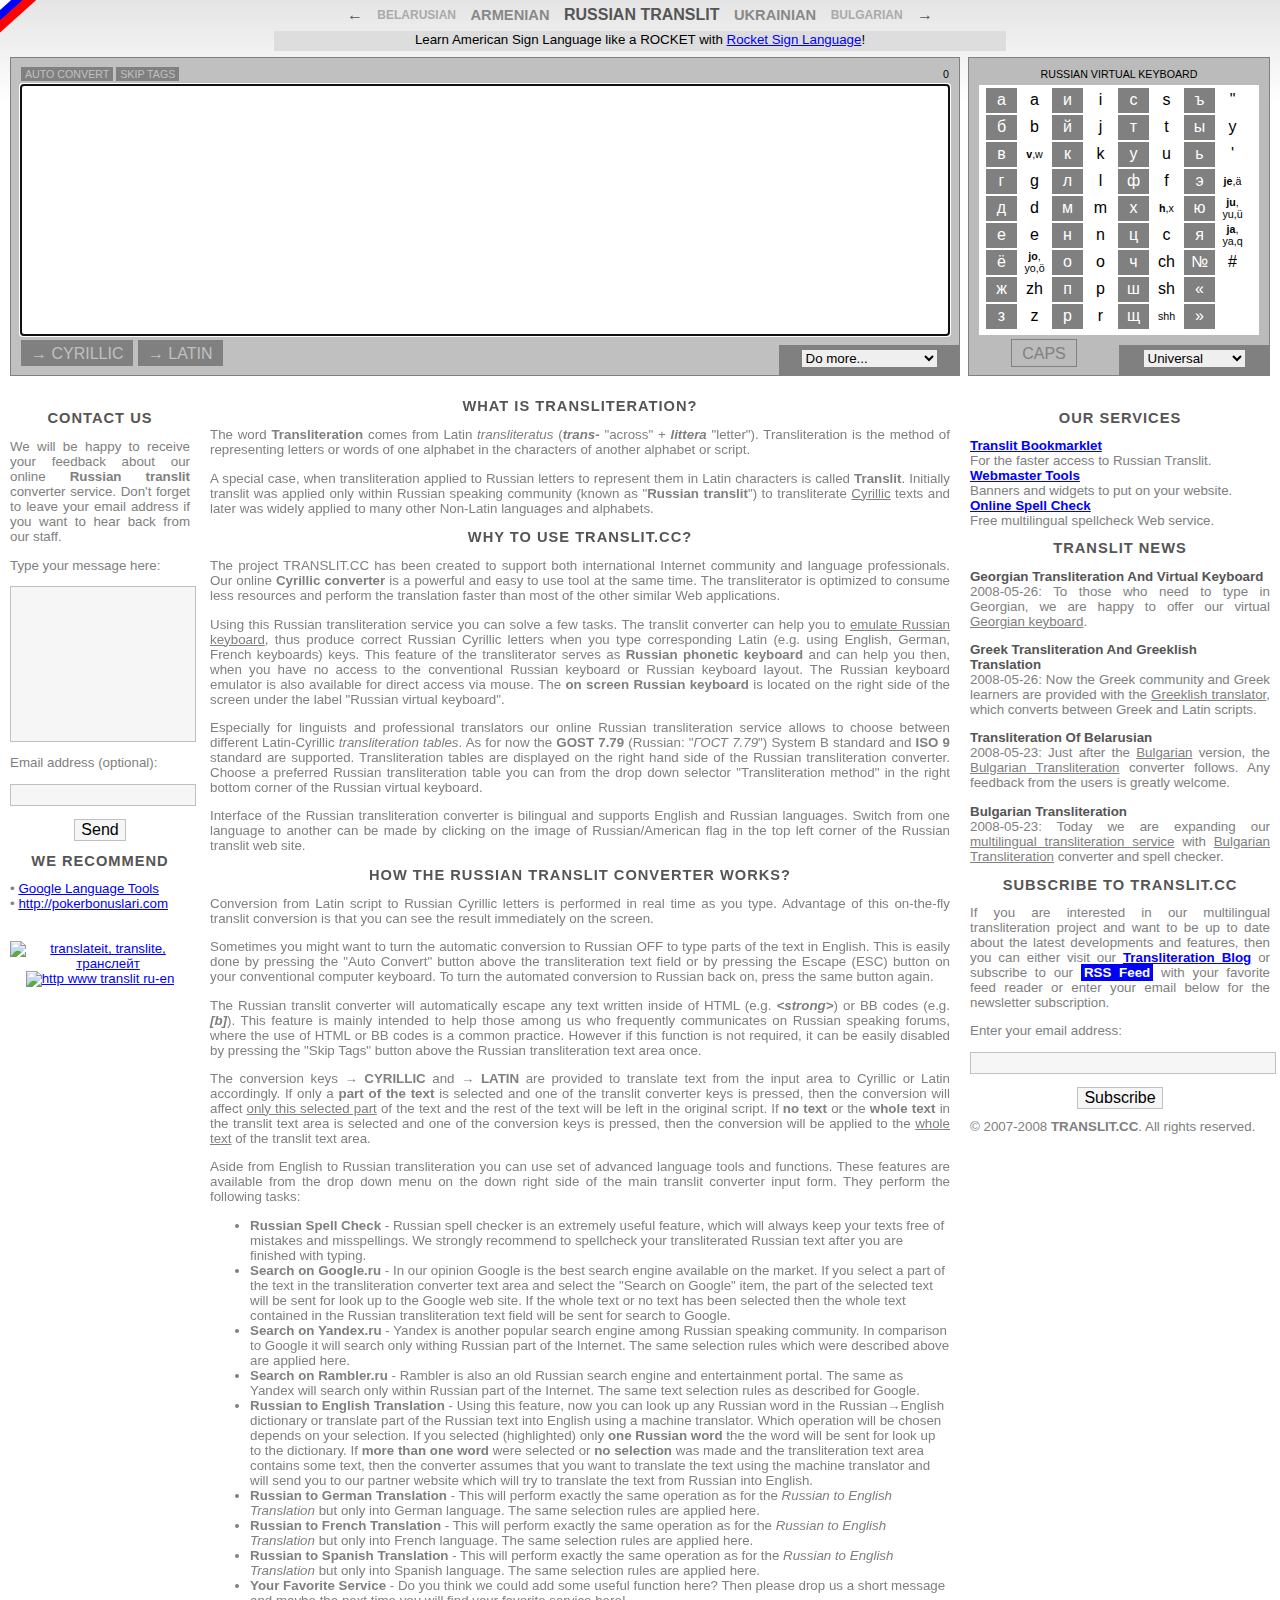
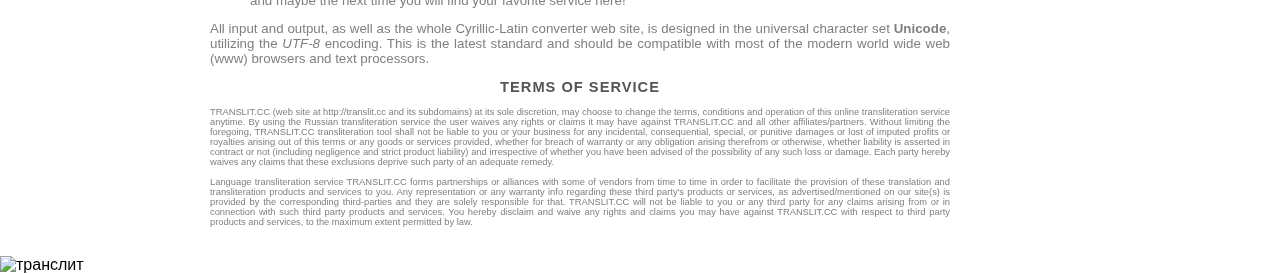
==== commit 1c2e27c1: "think i got spellcheck working" ====
--- a/index.html
+++ b/index.html
@@ -109,15 +109,6 @@
 <div id="work-bottom">
 <div id="work-bottom-content">
 
-<script async src="http://pagead2.googlesyndication.com/pagead/js/adsbygoogle.js"></script>
-<!-- 728x90 -->
-<ins class="adsbygoogle"
-     style="display:inline-block;width:728px;height:90px"
-     data-ad-client="ca-pub-0113441673686829"
-     data-ad-slot="4898148110"></ins>
-<script>
-(adsbygoogle = window.adsbygoogle || []).push({});
-</script>
 <script type="text/javascript"><!--
 t.ini();
 //--></script>
@@ -138,15 +129,6 @@
 <p class="rcm"><b><a href="http://ru.spellcheck.cc/" title="Онлайн Проверка Правописания">Проверка правописания</a></b><br/>Онлайн сервис проверки правописания Русского языка.</p>
 </div>
 
-<script async src="http://pagead2.googlesyndication.com/pagead/js/adsbygoogle.js"></script>
-<!-- TRN_300x250 -->
-<ins class="adsbygoogle"
-     style="display:inline-block;width:300px;height:250px"
-     data-ad-client="ca-pub-0113441673686829"
-     data-ad-slot="8589958282"></ins>
-<script>
-(adsbygoogle = window.adsbygoogle || []).push({});
-</script>
 <div id="newsfeed"><div class="en" lang="en"><h2>Translit News</h2></div>
 <div class="ru" lang="ru" style="display:none"><h2>Новое на Транслит.CC</h2></div>
 <h3>Georgian Transliteration and Virtual Keyboard</h3><p>2008-05-26: To those who need to type in Georgian, we are happy to offer our virtual <a href="http://ge.translit.cc/" title="Virtual Georgian keyboard">Georgian keyboard</a>.</p>
